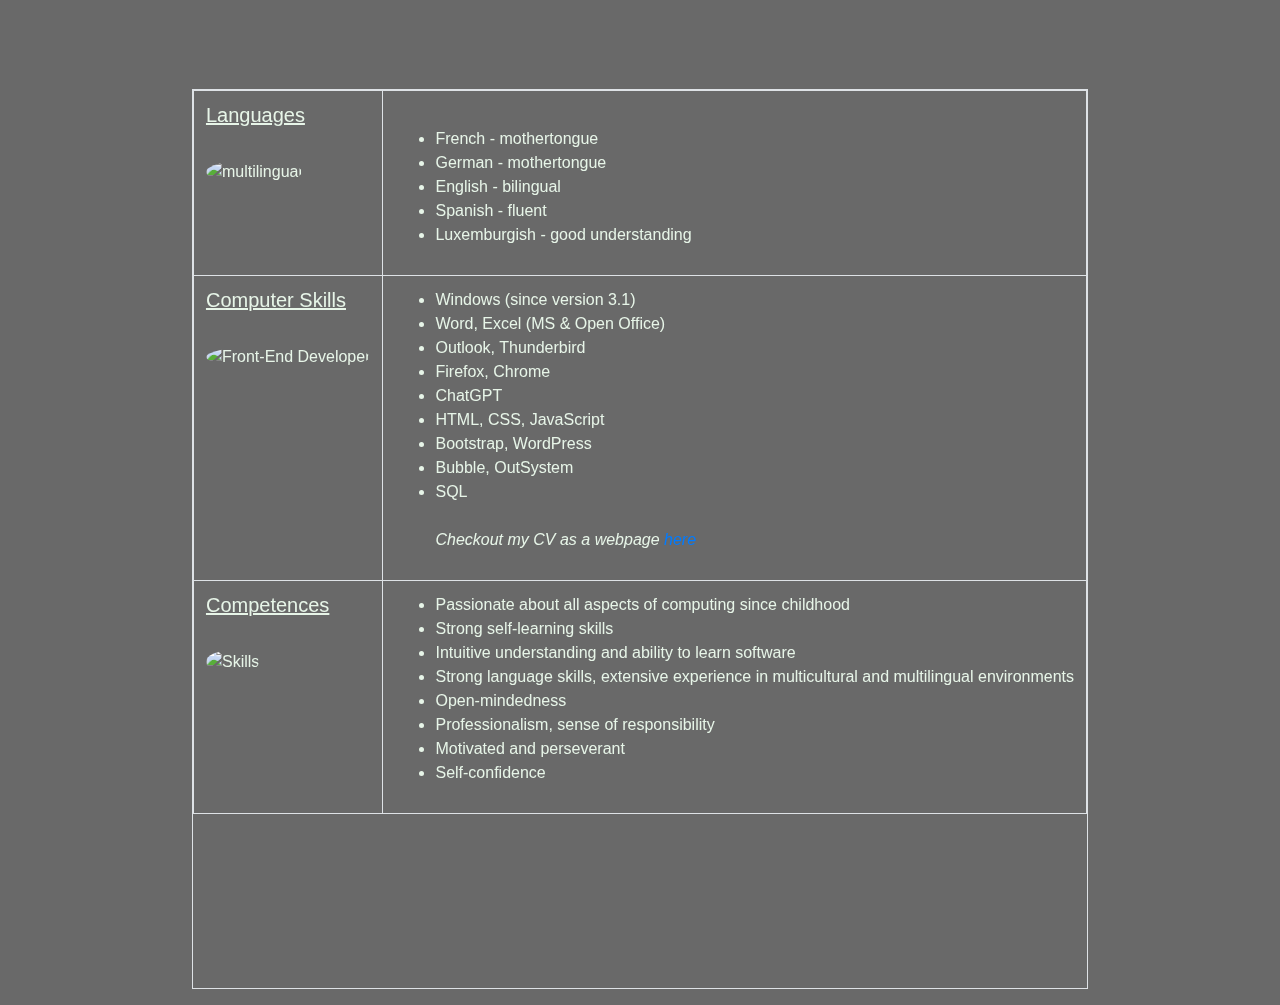
==== Competences-Skills.html @ 059ae265 "Add files via upload" ====
<!DOCTYPE html>
<html lang="en">
<head>
    <meta charset="UTF-8">

      <!-- To ensure proper rendering and touch zooming -->
    <meta name="viewport" content="width=device-width, initial-scale=1.0">
    
    <title>Competences - Skills</title>

    <!-- CDN link to Bootstrap 4: -->
    <link rel="stylesheet" href="https://cdn.jsdelivr.net/npm/bootstrap@4.6.2/dist/css/bootstrap.min.css">
    <script src="https://cdn.jsdelivr.net/npm/jquery@3.7.1/dist/jquery.slim.min.js"></script>
    <script src="https://cdn.jsdelivr.net/npm/popper.js@1.16.1/dist/umd/popper.min.js"></script>
    <script src="https://cdn.jsdelivr.net/npm/bootstrap@4.6.2/dist/js/bootstrap.bundle.min.js"></script>

 
    <link rel="stylesheet" href="styles.css">
    
 <style>
        body {
            background-image: url(images/background_competences.jpg) ;
            background-size:cover ; /* "Cover ensures the image covers the whole body */
            background-position: center; /* Centers the image */
        }
    </style>
    
</head>

<body>
    <div class="container">
        <div class="row">
            <div class="col-12">
                <table class="table table-bordered table-hover table-responsive">
                    <tbody style="color:rgb(231, 245, 232)">
                        <tr>
                            <td> <h5>Languages</h5> 
                                <br>
                                <img src="images/world.png" alt="multilingual" width="100px" height="100px" class="img-fluid rounded-circle justify-content-center">
                            </td>
                                <td>
                                    <br>
                                <ul>
                                    <li>French  - mothertongue </li>
                                    <li>German  - mothertongue </li>
                                    <li>English - bilingual</li>
                                    <li>Spanish - fluent </li>
                                    <li>Luxemburgish - good understanding </li>
                                </ul>
                            </td>    
                        </tr>
                        <tr>
                            <td> <h5>Computer Skills</h5> 
                                <br>
                                <img src="images/fedev.jpg" alt="Front-End Developer" width="100px" height="100px" class="img-fluid rounded-circle justify-content-center">
                            </td>
                                <td>
                                <ul>
                                    <li>Windows (since version 3.1) </li>
                                    <li>Word, Excel (MS & Open Office) </li>
                                    <li>Outlook, Thunderbird</li>
                                    <li>Firefox, Chrome </li>
                                    <li>ChatGPT </li>
                                    <li>HTML, CSS, JavaScript </li>
                                    <li>Bootstrap, WordPress</li>
                                    <li>Bubble, OutSystem </li>
                                    <li>SQL</li>
                                    <br>
                                    <P style="font-style: italic;"> Checkout my CV as a webpage 
                                        <a href="Web-CV/cv.html" target="_blank" style="font-style: italic;">  here </a ref></P>
                                </ul>
                            </td>
                        </tr>
                        <tr>
                            <td> <h5>Competences</h5> 
                                <br>
                                <img src="images/skills.png" alt="Skills" width="110px" height="120px" class="img-fluid rounded-circle justify-content-center">
                            </td>
                                <td>
                                <ul>
                                    <li>Passionate about all aspects of computing since childhood </li>
                                    <li>Strong self-learning skills </li>
                                    <li>Intuitive understanding and ability to learn software </li>
                                    <li>Strong language skills, extensive experience in multicultural and multilingual environments </li>
                                    <li>Open-mindedness </li>
                                    <li>Professionalism, sense of responsibility </li>
                                    <li>Motivated and perseverant</li>
                                    <li>Self-confidence  </li>
                                </ul>
                            </td>
                        </tr>
            </div>
        </div>
    </div>

      
</body>
</html>
---- styles.css ----
body{
    background-color:dimgray ;
    height: 100%;
}


.container{
    background-color: transparent ; 
    backdrop-filter: blur(16px);    
    justify-content:center;
    align-items: center;
    display: flex;
    min-height: 100vh;
    margin-top: 80px; /*  Margin top for spacing */
    text-decoration-color:grey  ;
    
}


iframe{
   margin-top: 30px;
   width: 100%;
   height: 100vh;
/*no . before iframe !!!  */  
}


.img-thumbnail {
    max-width: auto; 
    width: 100%; 
    height: auto; 
}


.table {
    min-height: 100vh;  /* table height fit container */
    margin-top: 1vh; 
}


h5{
    text-decoration: underline ;
  }


th {
    text-align: center;
  }

  .custom-footer {
    background-color:rgb(94, 94, 95);
    text-align: center;
    text-decoration-color: lightslategray;
    padding: 0px 0;  
    height: 25px;  
}
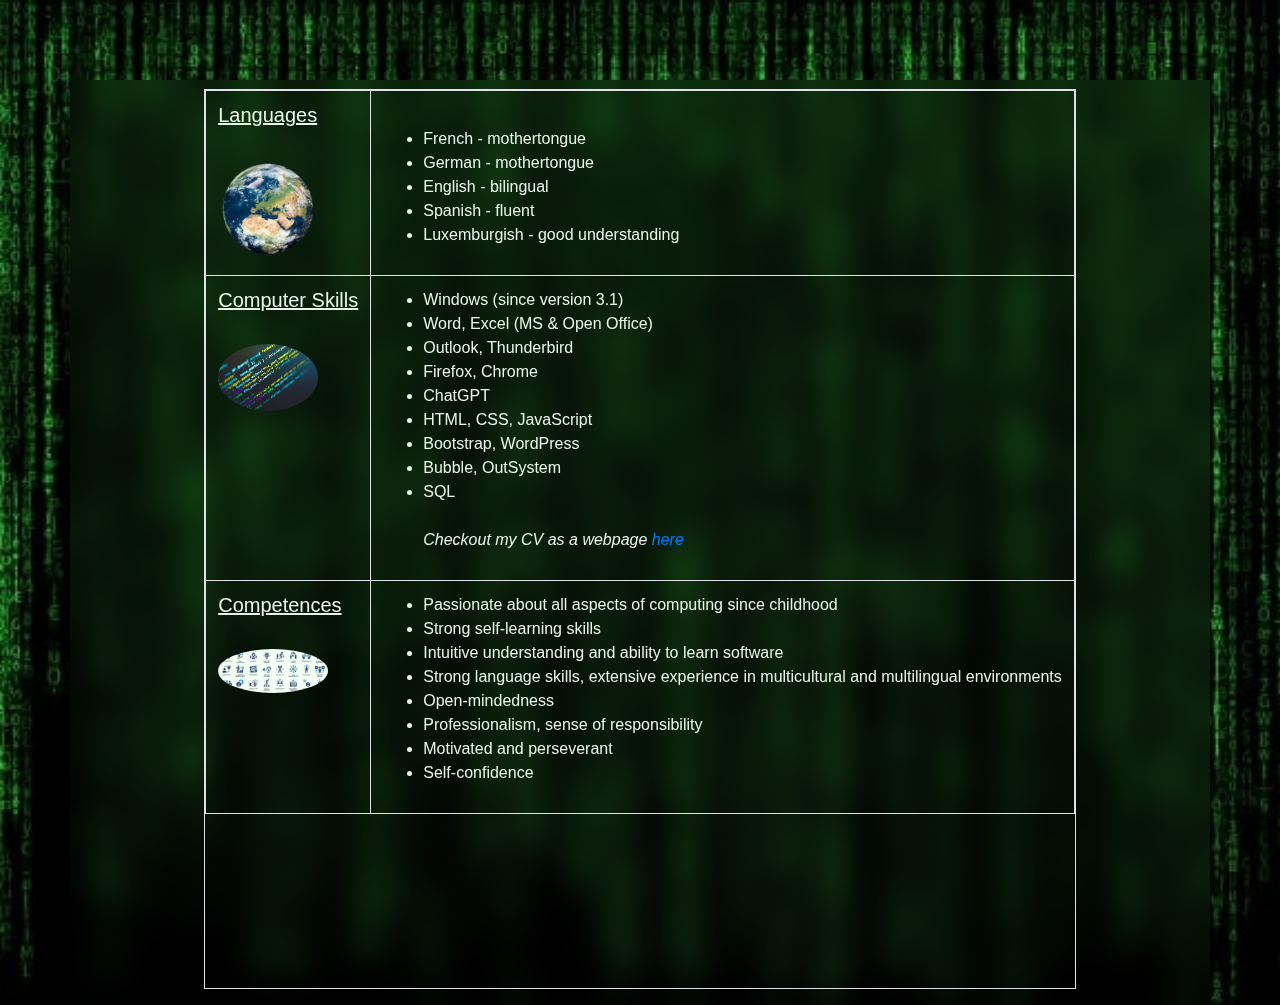
==== commit 089eda64: "Update Competences-Skills.html" ====
--- a/Competences-Skills.html
+++ b/Competences-Skills.html
@@ -96,3 +96,4 @@
       
 </body>
 </html>
+
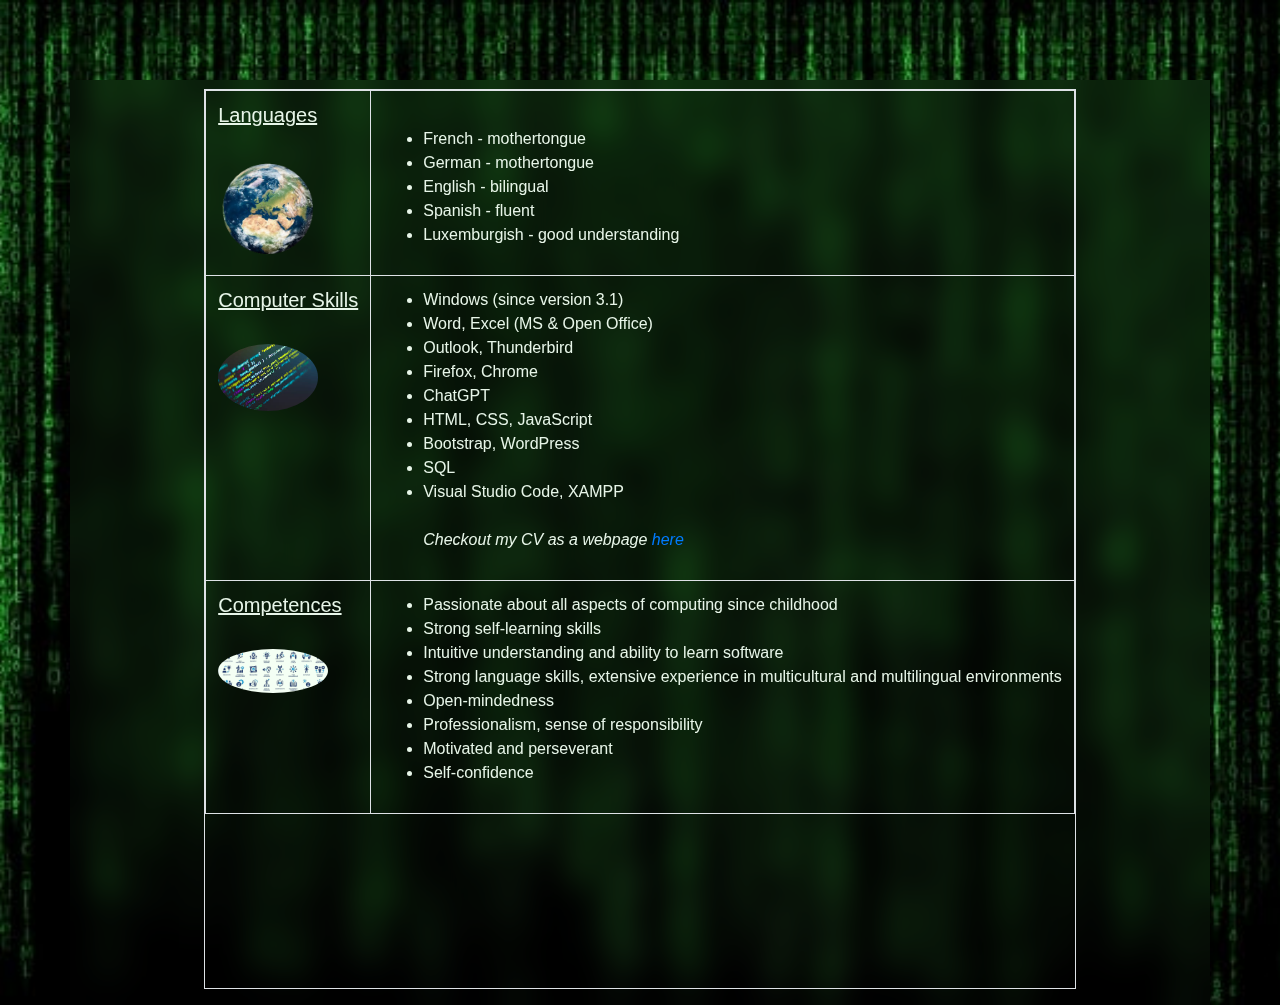
==== commit 45b32ae1: "Update Competences-Skills.html" ====
--- a/Competences-Skills.html
+++ b/Competences-Skills.html
@@ -63,8 +63,8 @@
                                     <li>ChatGPT </li>
                                     <li>HTML, CSS, JavaScript </li>
                                     <li>Bootstrap, WordPress</li>
-                                    <li>Bubble, OutSystem </li>
-                                    <li>SQL</li>
+                                    <li>SQL </li>
+                                    <li>Visual Studio Code, XAMPP</li>
                                     <br>
                                     <P style="font-style: italic;"> Checkout my CV as a webpage 
                                         <a href="Web-CV/cv.html" target="_blank" style="font-style: italic;">  here </a ref></P>
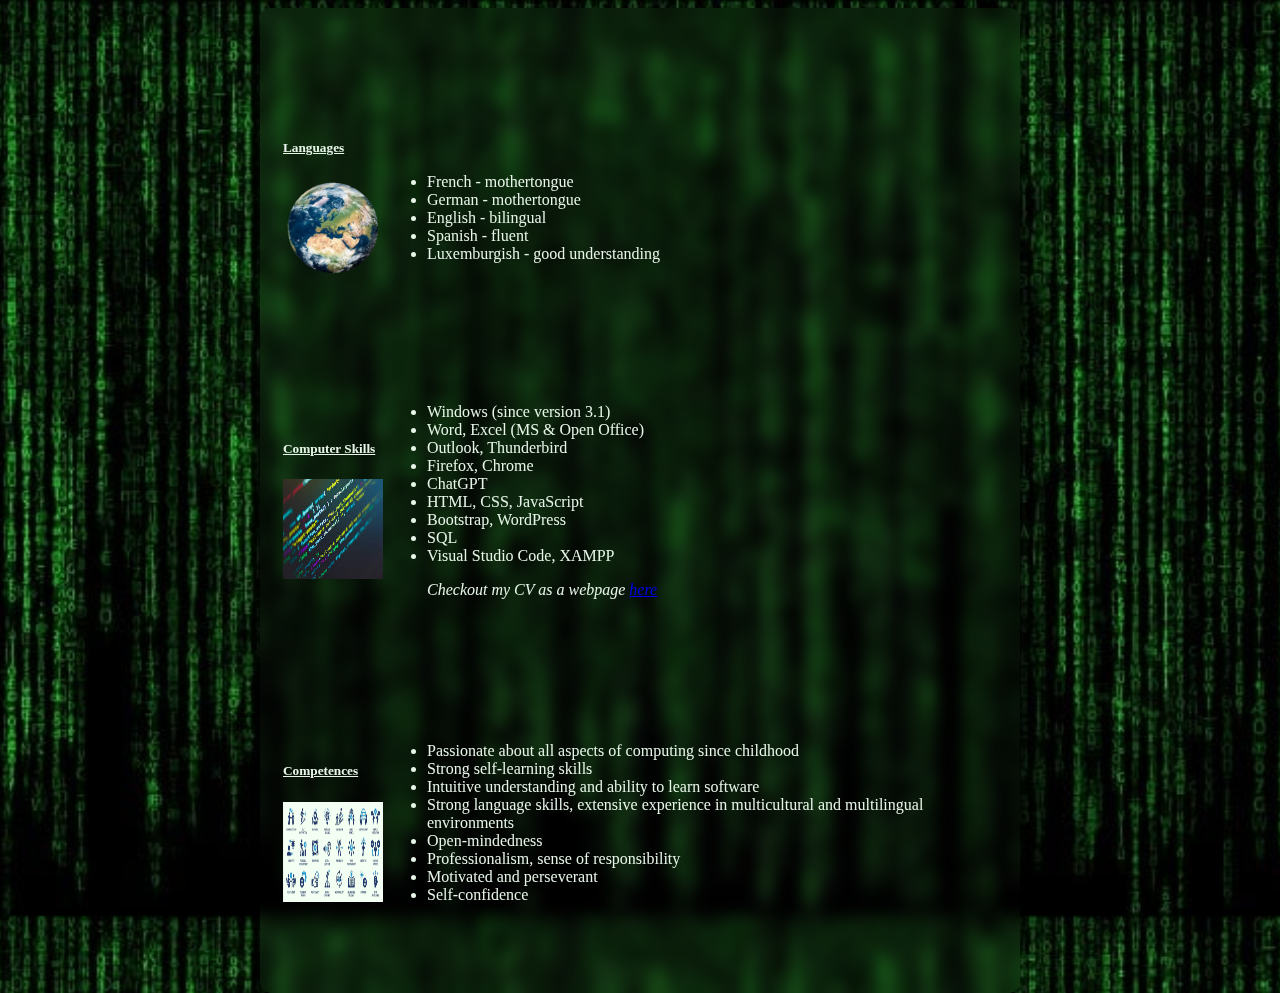
==== commit 58075309: "Update Competences-Skills.html" ====
--- a/Competences-Skills.html
+++ b/Competences-Skills.html
@@ -8,39 +8,63 @@
     
     <title>Competences - Skills</title>
 
-    <!-- CDN link to Bootstrap 4: -->
-    <link rel="stylesheet" href="https://cdn.jsdelivr.net/npm/bootstrap@4.6.2/dist/css/bootstrap.min.css">
-    <script src="https://cdn.jsdelivr.net/npm/jquery@3.7.1/dist/jquery.slim.min.js"></script>
-    <script src="https://cdn.jsdelivr.net/npm/popper.js@1.16.1/dist/umd/popper.min.js"></script>
-    <script src="https://cdn.jsdelivr.net/npm/bootstrap@4.6.2/dist/js/bootstrap.bundle.min.js"></script>
-
- 
     <link rel="stylesheet" href="styles.css">
+    <script src="script.js"></script>
     
  <style>
         body {
             background-image: url(images/background_competences.jpg) ;
-            background-size:cover ; /* "Cover ensures the image covers the whole body */
-            background-position: center; /* Centers the image */
+            background-size: cover;
+            background-position: center;
+            height: 100vh; /* Ensure the body takes the full height of the screen */
+            display: block;
+            justify-content: center; /* Horizontally center */
+            align-items: center; /* Vertically center */
+
         }
+        .skills-container {
+            background-color: transparent;
+            backdrop-filter: blur(8px);
+            display: flex;
+            flex-direction: column; /* Stack content vertically */
+            max-width: 720px; /* Smaller max-width for a more compact layout */
+            width: 100%; /* Ensure responsiveness */
+            padding: 20px; /* Padding inside the container */
+            box-shadow: 0 4px 8px rgba(0, 0, 0, 1); /* Optional shadow for effect */
+            border-radius: 10px; /* Rounded corners */
+                            
+            margin-top: auto;
+            margin-bottom: auto;
+            margin-left: auto;
+            margin-right: auto;
+            align-items: center; /* Vertically center the content */
+            justify-content: center; /* Horizontally center the content */
+            gap: 20px;
+        }
+
     </style>
     
 </head>
 
 <body>
-    <div class="container">
+    <!-- Navbar will be loaded here -->
+    <div id="navbar-container"></div>
+
+    <!-- Page content goes here -->
+    <section>
+    <div class="skills-container">
         <div class="row">
             <div class="col-12">
-                <table class="table table-bordered table-hover table-responsive">
+                <table class="table table-bordered table-responsive" style="border: 1px;">
                     <tbody style="color:rgb(231, 245, 232)">
                         <tr>
                             <td> <h5>Languages</h5> 
-                                <br>
-                                <img src="images/world.png" alt="multilingual" width="100px" height="100px" class="img-fluid rounded-circle justify-content-center">
+                                <img src="images/world.png" alt="multilingual" width="100px" height="100px" class="img-fluid rounded-circle">
                             </td>
                                 <td>
+                                <ul>
                                     <br>
-                                <ul>
+                                    <br>
                                     <li>French  - mothertongue </li>
                                     <li>German  - mothertongue </li>
                                     <li>English - bilingual</li>
@@ -49,10 +73,10 @@
                                 </ul>
                             </td>    
                         </tr>
+                        <br>
                         <tr>
                             <td> <h5>Computer Skills</h5> 
-                                <br>
-                                <img src="images/fedev.jpg" alt="Front-End Developer" width="100px" height="100px" class="img-fluid rounded-circle justify-content-center">
+                                <img src="images/fedev.jpg" alt="Front-End Developer" width="100px" height="100px" class="img-fluid rounded-circle">
                             </td>
                                 <td>
                                 <ul>
@@ -65,16 +89,15 @@
                                     <li>Bootstrap, WordPress</li>
                                     <li>SQL </li>
                                     <li>Visual Studio Code, XAMPP</li>
-                                    <br>
                                     <P style="font-style: italic;"> Checkout my CV as a webpage 
                                         <a href="Web-CV/cv.html" target="_blank" style="font-style: italic;">  here </a ref></P>
-                                </ul>
+                                 </ul> 
                             </td>
                         </tr>
+                        <br>
                         <tr>
                             <td> <h5>Competences</h5> 
-                                <br>
-                                <img src="images/skills.png" alt="Skills" width="110px" height="120px" class="img-fluid rounded-circle justify-content-center">
+                                <img src="images/skills.png" alt="Skills" width="100px" height="100px" class="img-fluid rounded-circle">
                             </td>
                                 <td>
                                 <ul>
@@ -89,11 +112,13 @@
                                 </ul>
                             </td>
                         </tr>
+                    </tbody>
+                </table> 
             </div>
         </div>
     </div>
-
-      
+</section>
+          <!-- Footer -->
+    <div id="footer-container"></div>
 </body>
 </html>
-
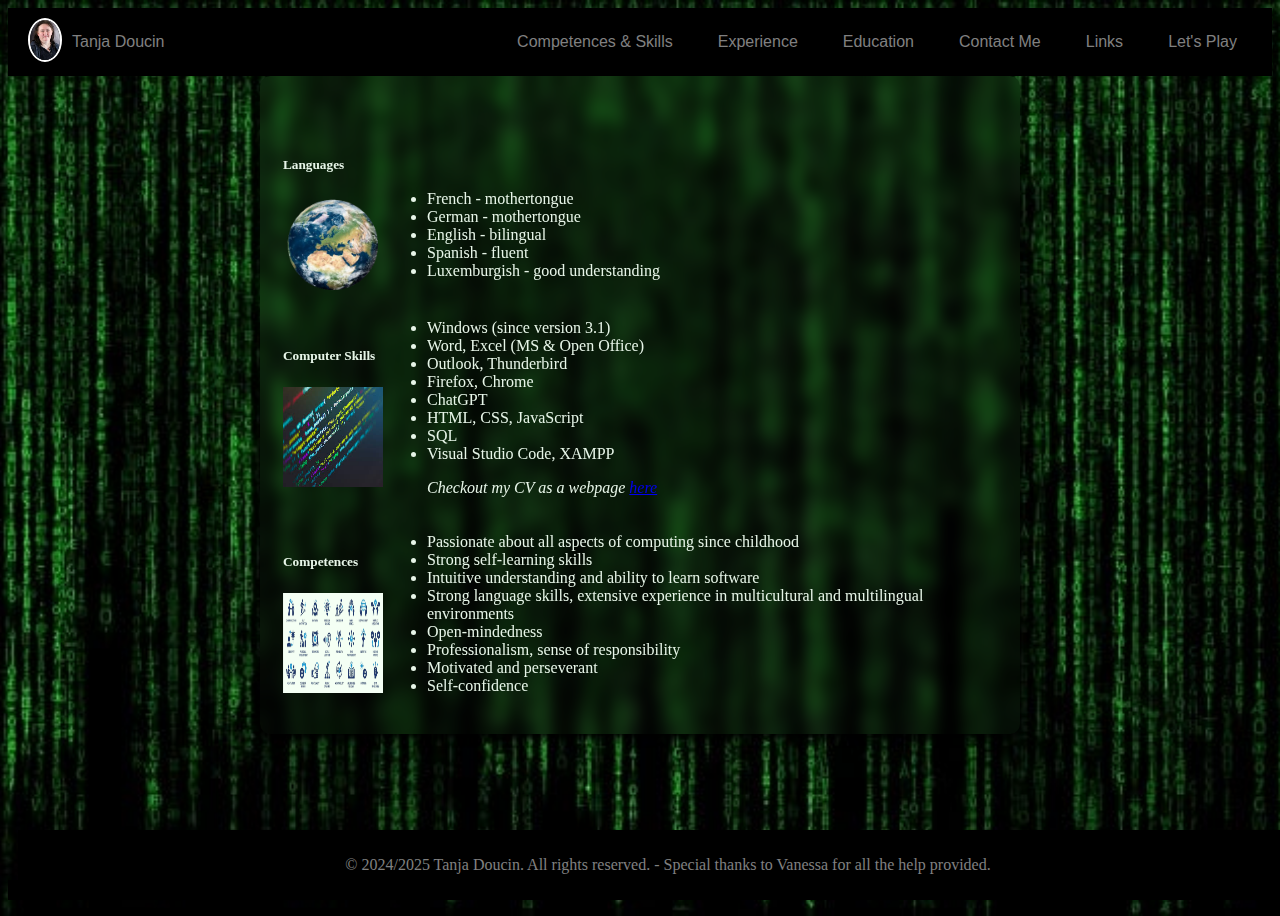
==== commit a5302662: "Update Competences-Skills.html" ====
--- a/Competences-Skills.html
+++ b/Competences-Skills.html
@@ -86,7 +86,6 @@
                                     <li>Firefox, Chrome </li>
                                     <li>ChatGPT </li>
                                     <li>HTML, CSS, JavaScript </li>
-                                    <li>Bootstrap, WordPress</li>
                                     <li>SQL </li>
                                     <li>Visual Studio Code, XAMPP</li>
                                     <P style="font-style: italic;"> Checkout my CV as a webpage 
--- a/styles.css
+++ b/styles.css
@@ -1,56 +1,70 @@
-body{
-    background-color:dimgray ;
-    height: 100%;
+/* Navbar Styling */
+#navbar {
+    display: flex;
+    align-items: center;
+    justify-content: space-between;
+    background-color: black;
+    padding: 10px 20px;
+    color: grey;
+    font-family: Arial, sans-serif;
+}
+
+/* Profile Picture Styling */
+.profile-picture {
+    display: flex;
+    align-items: center;
+    gap: 10px;
+}
+
+.profile-picture img {
+    width: 30px;
+    height: 40px;
+    border-radius: 50%; /* Oval Shape */
+    object-fit: cover;
+    border: 2px solid white;
+}
+
+/* Navigation Links Styling */
+.nav-links {
+    display: flex;
+    gap: 15px;
+    list-style: none;
+    margin: 0;
+    padding: 0;
+}
+
+.nav-links li a {
+    color: grey;
+    text-decoration: none;
+    padding: 8px 15px;
+    border-radius: 5px;
+}
+
+.nav-links li a:hover {
+    background-color: #a4caf7;
+}
+
+/* Responsive Design */
+@media (max-width: 768px) {
+    #navbar {
+        flex-direction: column;
+        align-items: flex-start;
+    }
+    .nav-links {
+        flex-direction: column;
+        gap: 10px;
+    }
 }
 
 
-.container{
-    background-color: transparent ; 
-    backdrop-filter: blur(16px);    
-    justify-content:center;
-    align-items: center;
-    display: flex;
-    min-height: 100vh;
-    margin-top: 80px; /*  Margin top for spacing */
-    text-decoration-color:grey  ;
-    
+/* Footer styling (consistent background color with navbar) */
+#footer-container {
+    background-color: black; /* Same as navbar */
+    color: gray;
+    text-align: center;
+    padding: 10px;
+    position: fixed;
+    bottom: 0;
+    width: 100%;
+    height: auto;
 }
-
-
-iframe{
-   margin-top: 30px;
-   width: 100%;
-   height: 100vh;
-/*no . before iframe !!!  */  
-}
-
-
-.img-thumbnail {
-    max-width: auto; 
-    width: 100%; 
-    height: auto; 
-}
-
-
-.table {
-    min-height: 100vh;  /* table height fit container */
-    margin-top: 1vh; 
-}
-
-
-h5{
-    text-decoration: underline ;
-  }
-
-
-th {
-    text-align: center;
-  }
-
-  .custom-footer {
-    background-color:rgb(94, 94, 95);
-    text-align: center;
-    text-decoration-color: lightslategray;
-    padding: 0px 0;  
-    height: 25px;  
-}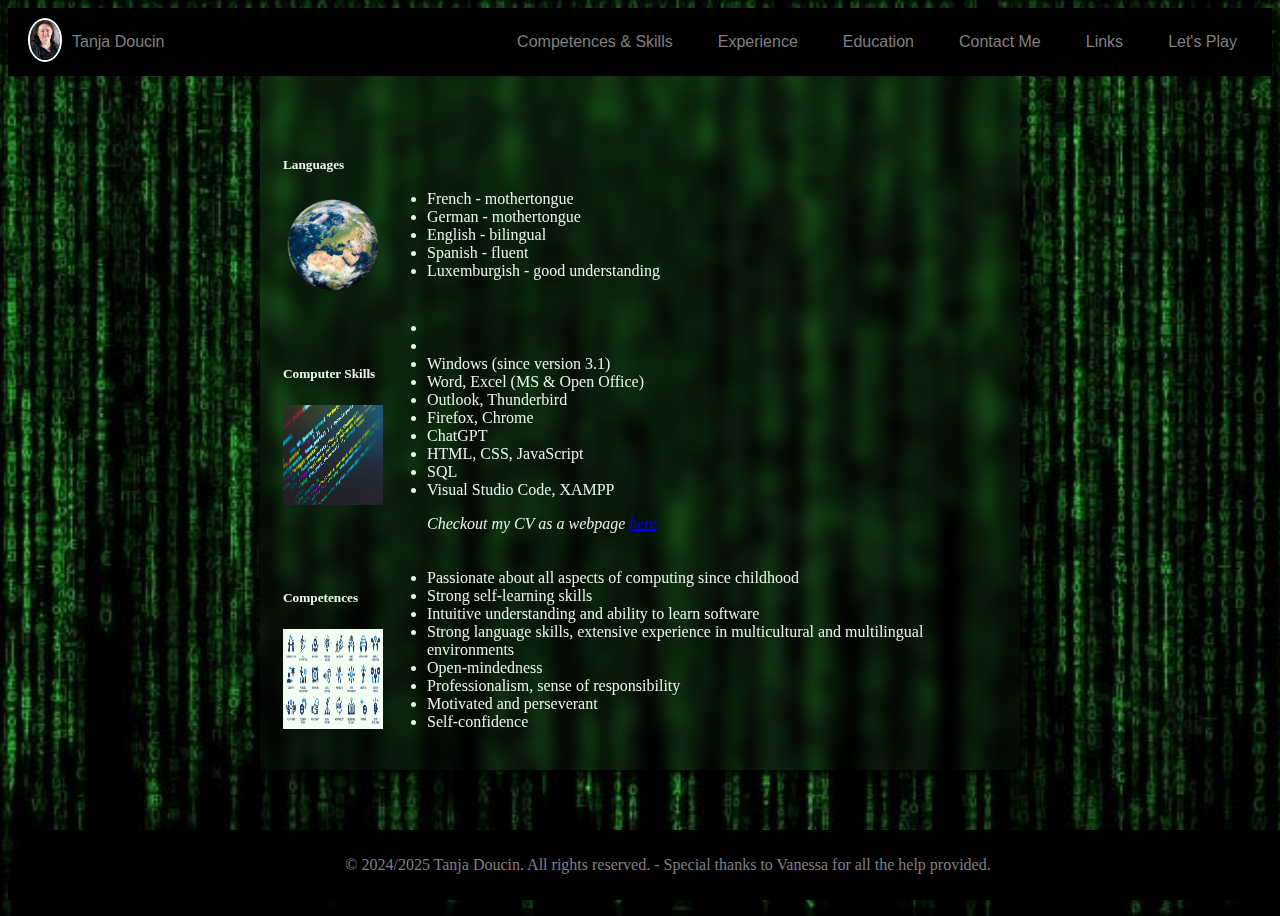
==== commit 39290042: "Update Competences-Skills.html" ====
--- a/Competences-Skills.html
+++ b/Competences-Skills.html
@@ -80,6 +80,8 @@
                             </td>
                                 <td>
                                 <ul>
+                                    <li></li>
+                                    <li></li>
                                     <li>Windows (since version 3.1) </li>
                                     <li>Word, Excel (MS & Open Office) </li>
                                     <li>Outlook, Thunderbird</li>
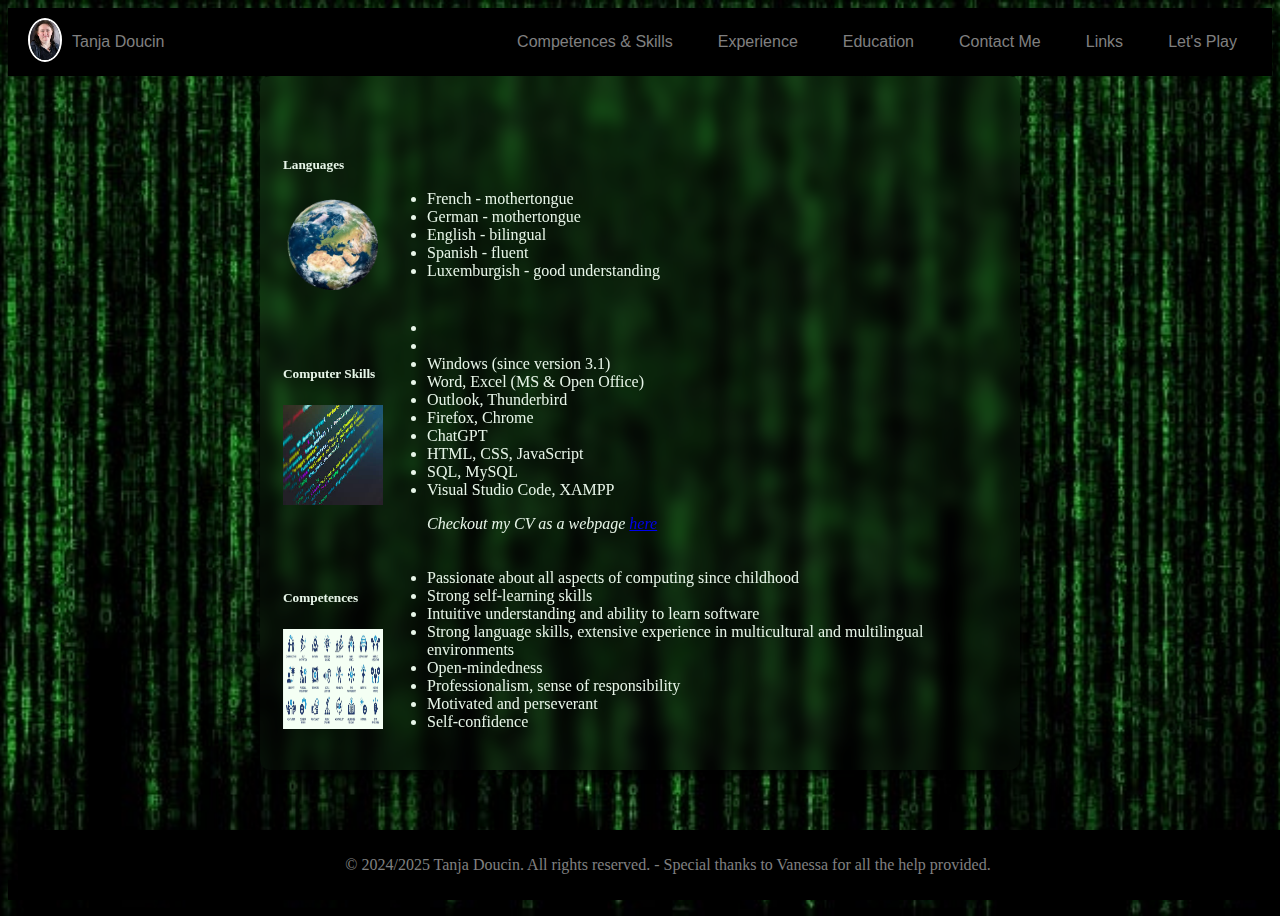
==== commit 3f327ea5: "Update Competences-Skills.html" ====
--- a/Competences-Skills.html
+++ b/Competences-Skills.html
@@ -88,7 +88,7 @@
                                     <li>Firefox, Chrome </li>
                                     <li>ChatGPT </li>
                                     <li>HTML, CSS, JavaScript </li>
-                                    <li>SQL </li>
+                                    <li>SQL, MySQL </li>
                                     <li>Visual Studio Code, XAMPP</li>
                                     <P style="font-style: italic;"> Checkout my CV as a webpage 
                                         <a href="Web-CV/cv.html" target="_blank" style="font-style: italic;">  here </a ref></P>
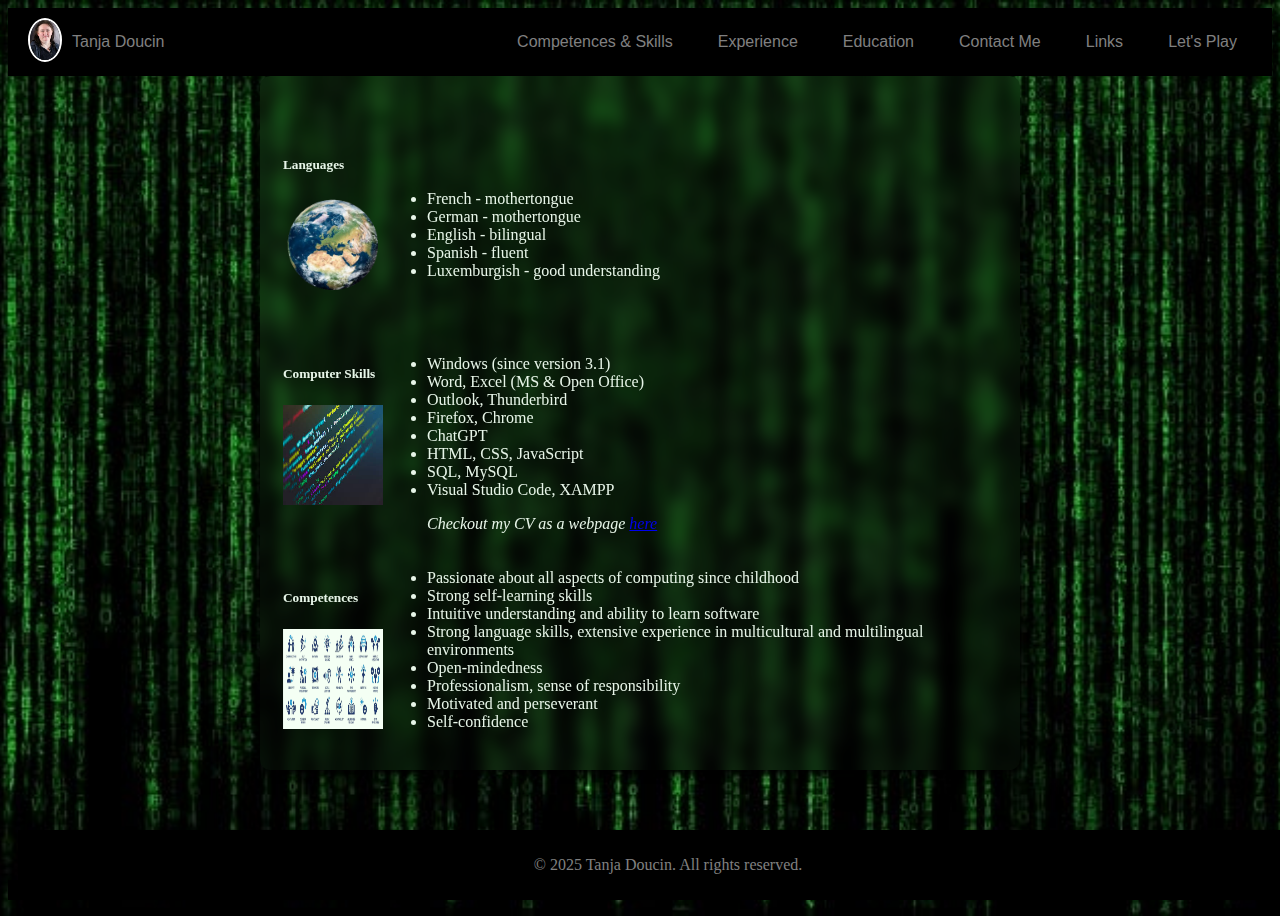
==== commit 4577efc8: "Update Competences-Skills.html" ====
--- a/Competences-Skills.html
+++ b/Competences-Skills.html
@@ -80,8 +80,8 @@
                             </td>
                                 <td>
                                 <ul>
-                                    <li></li>
-                                    <li></li>
+                                    <br>
+                                    <br>
                                     <li>Windows (since version 3.1) </li>
                                     <li>Word, Excel (MS & Open Office) </li>
                                     <li>Outlook, Thunderbird</li>
